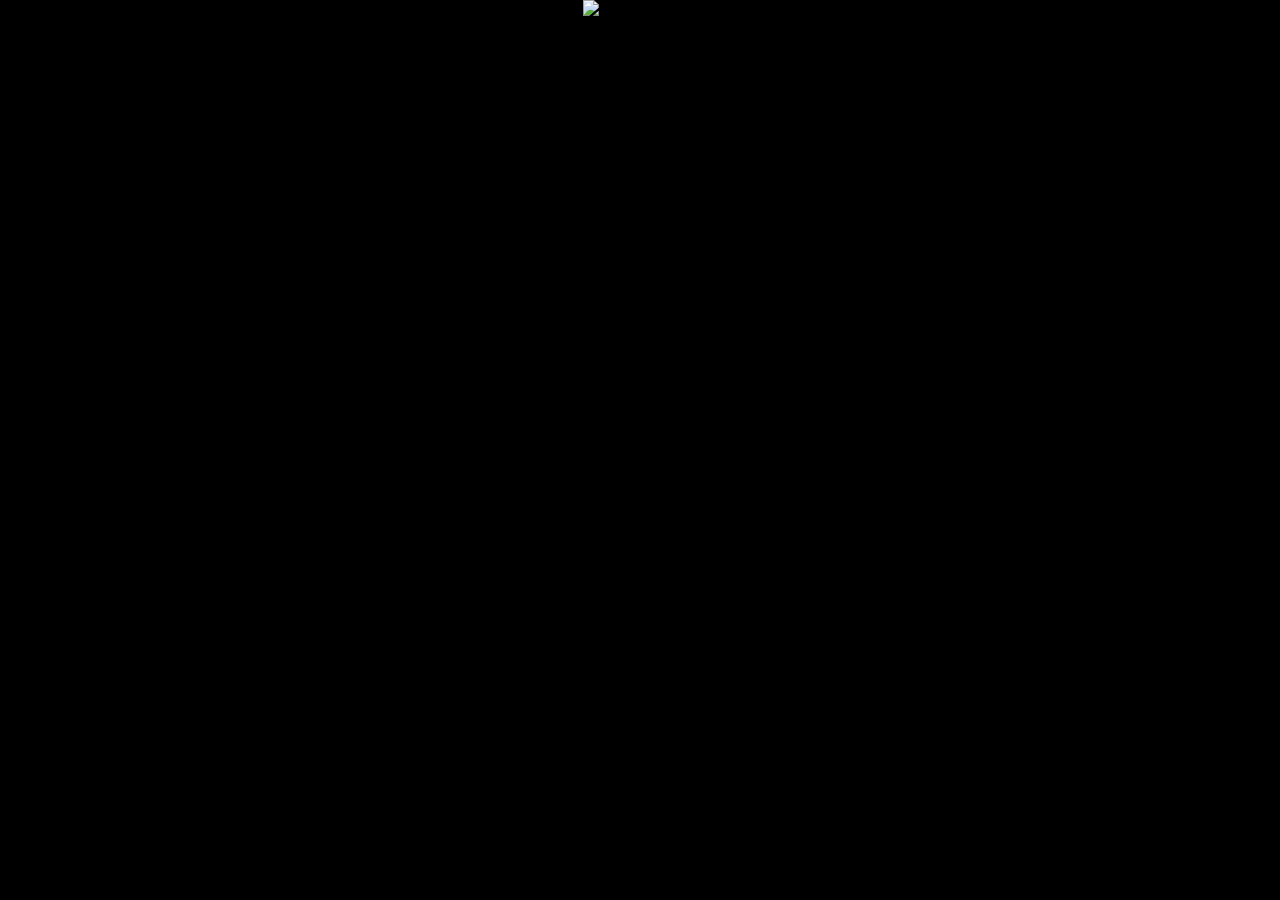
==== generator.html @ 3a5984b4 "Index page" ====
<!DOCTYPE html>
<html lang="en">

<head>
    <meta charset="UTF-8">
    <meta name="viewport" content="width=device-width, initial-scale=1.0">
    <title>Referencia-generátor</title>
    <link rel="stylesheet" type="text/css" href="styles.css">
</head>

<body>
    <div id="content">
        <img id="image" src="" alt="Random Image">
        <div id="text-container">
            <h1 id="text"></h1>
        </div>
    </div>
    <script src="script.js"></script>
</body>

</html>
---- styles.css ----
body {
    background-color: black;
    margin: 0;
    padding: 0;
    overflow: hidden;
    /* changed to hidden to avoid unnecessary scrollbars */
}

#content {
    position: relative;
    width: 100vw;
    /* changed to viewport width */
    height: 100vh;
    display: flex;
    justify-content: center;
    align-items: center;
    /* centered content vertically */
}

#image {
    position: absolute;
    top: 0;
    left: 50%;
    transform: translateX(-50%);
    height: 100%;
    object-fit: cover;
    z-index: -1;
    /* send image to the background */
}

#text-container {
    position: absolute;
    bottom: 10px;
    /* Adjust as needed */
    left: 50%;
    transform: translateX(-50%);
    text-align: center;
}

#text {
    font-family: Impact, Charcoal, sans-serif;
    font-size: 140px;
    /* responsive font size */
    color: white;
    -webkit-text-stroke: 2px black;
    /* Black outline */
}
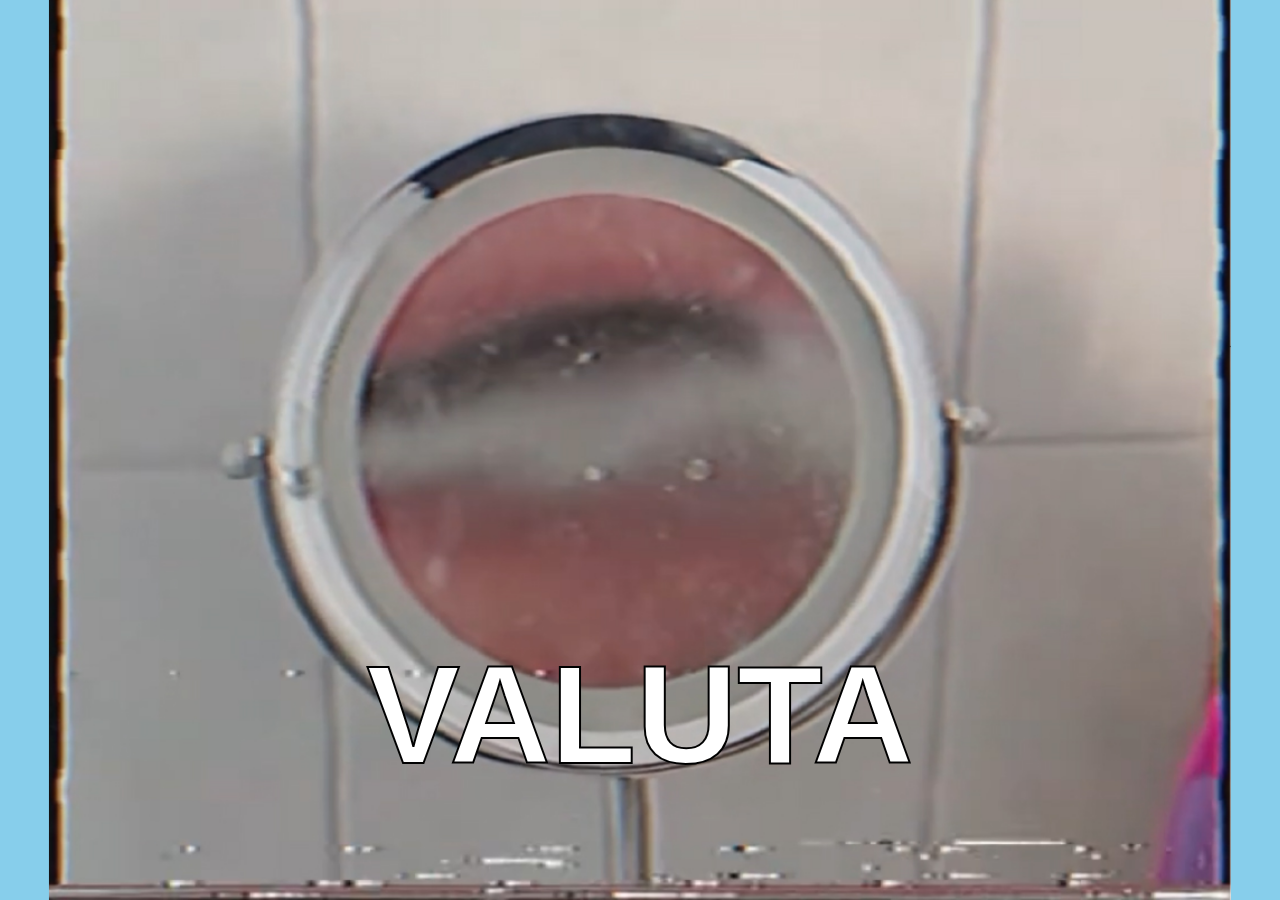
==== commit 091efecf: "Info oldal." ====
--- a/generator.html
+++ b/generator.html
@@ -8,7 +8,7 @@
     <link rel="stylesheet" type="text/css" href="styles.css">
 </head>
 
-<body>
+<body onclick="redirectToInfo()">
     <div id="content">
         <img id="image" src="" alt="Random Image">
         <div id="text-container">
@@ -16,6 +16,11 @@
         </div>
     </div>
     <script src="script.js"></script>
+    <script>
+        function redirectToInfo() {
+            window.location.href = "info.html";
+        }
+    </script>
 </body>
 
 </html>--- a/styles.css
+++ b/styles.css
@@ -6,16 +6,29 @@
     /* changed to hidden to avoid unnecessary scrollbars */
 }
 
+
+/*min-height: 100vh */
+
+
+#quote {
+    color: beige;
+}
+
+
 #content {
     position: relative;
     width: 100vw;
-    /* changed to viewport width */
     height: 100vh;
     display: flex;
     justify-content: center;
     align-items: center;
-    /* centered content vertically */
+    background-color: inherit;
+    /* Set background color here */
+    z-index: -1;
+    /* Adjust the z-index to send it behind images */
 }
+
+
 
 #image {
     position: absolute;
@@ -23,7 +36,7 @@
     left: 50%;
     transform: translateX(-50%);
     height: 100%;
-    object-fit: cover;
+    object-fit: contain;
     z-index: -1;
     /* send image to the background */
 }
@@ -44,4 +57,33 @@
     color: white;
     -webkit-text-stroke: 2px black;
     /* Black outline */
+}
+
+@media only screen and (max-width:900px) {
+    #text {
+        font-size: 10vw !important
+    }
+
+    #text-container {
+        bottom: 30px;
+    }
+
+    #content {
+        overflow: hidden
+    }
+
+    #image {
+        max-width: 100vw !important
+    }
+}
+
+
+@media only screen and (max-height:450px) {
+
+    #text-container {
+        bottom: 0em;
+    }
+
+
+
 }